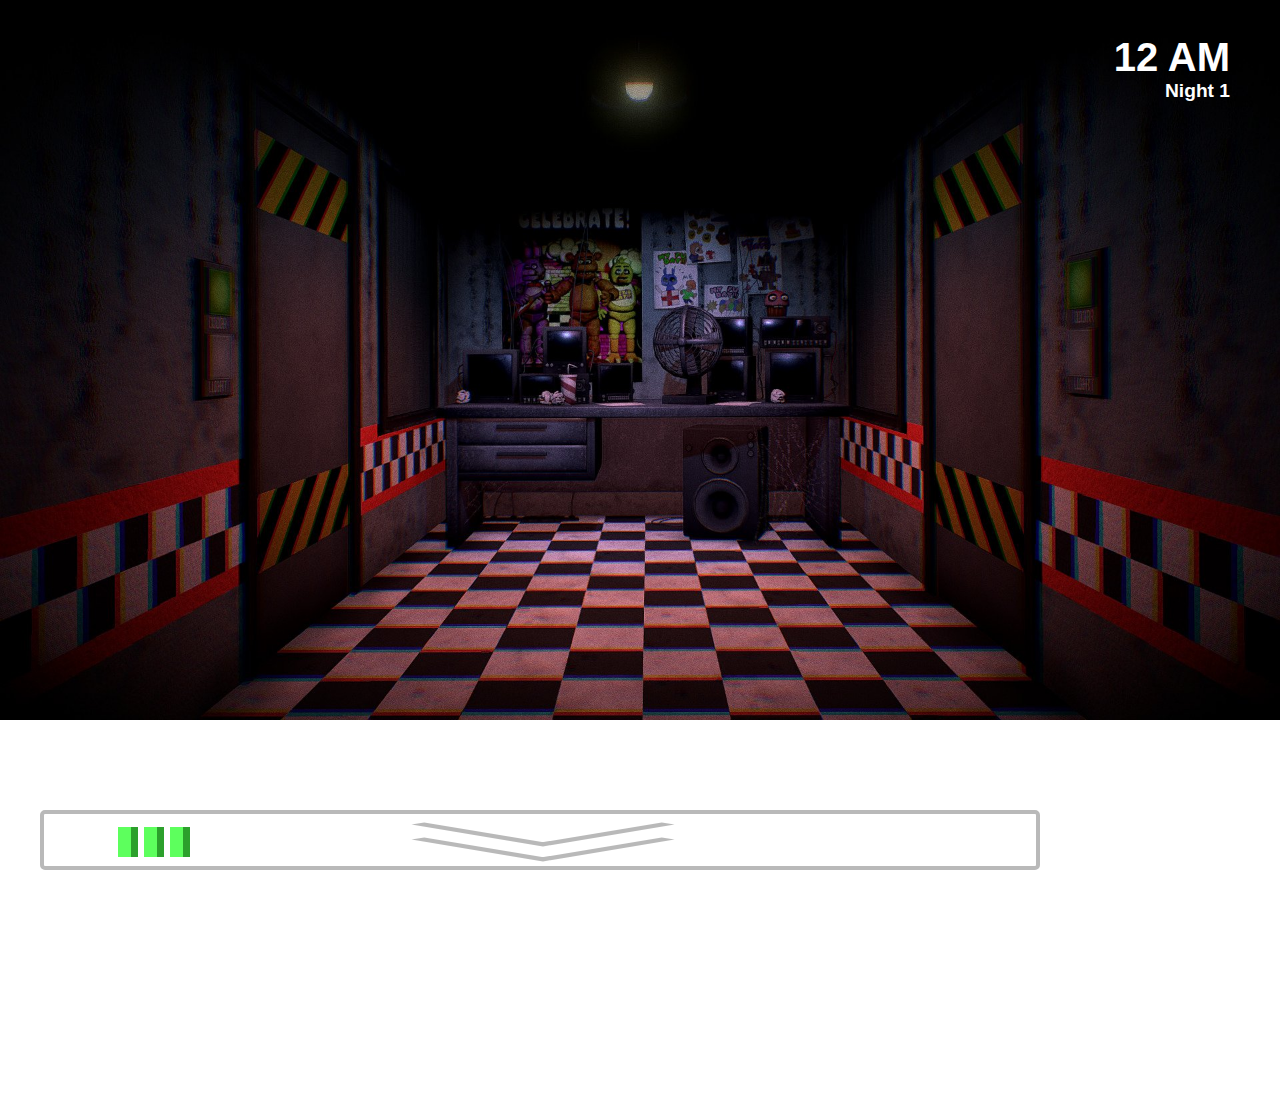
==== index.html @ d0fad501 "relogio funcional" ====
<!DOCTYPE html>
<html lang="en">
<head>
    <meta charset="UTF-8">
    <meta name="viewport" content="width=device-width, initial-scale=1.0">
    <title>FNAF RTX ON</title>
    <link rel="stylesheet" href="./style.css">
    <link href="https://fonts.cdnfonts.com/css/minecraftia" rel="stylesheet">
</head>
<body>

    <video id="static2" autoplay loop height="120%" muted>
        <source src="./videos/TV STATIC (4K 60FPS).mp4" type="video/mp4">
    </video>
    
    <main id="main"><!-- menu fnaf 1-->
        <section class="mapa" id="map">
            <div class="text">
                <h2 id="mapText">text</h2>
            </div>
            <div class="mini">
                <div class="room">
                    <button class="cam" id="cam1"><p class="camText">CAM</p><p class="camNum">1</p></button>
                    <button class="cam" id="cam2"><p class="camText">CAM</p><p class="camNum">2</p></button>
                    <button class="cam" id="cam3"><p class="camText">CAM</p><p class="camNum">3</p></button>
                    <button class="cam" id="cam4"><p class="camText">CAM</p><p class="camNum">4</p></button>
                </div>
                <!-- <img src="/images/9c2HO3P.png" alt="Fnaf 1 Map Png@seekpng.com"> -->
            </div>
        </section>
        <!-- Contador de Dias e Horas -->
        <section class="status">
            <div class="time-counter">
                <h2 id="hour">12 AM</h2>
                <h4 id="days">Night 1</h4>
            </div>
            <div class="power">
                <p id="powerLeft">Power Left: <span id="power-percentage">51%</span></p>
                <div class="usage-bar">
                    <p>Usage:</p>
                    <div class="bars">
                        <div class="bar">
                            <div class="bar2"></div>
                        </div>
                        <div class="bar">
                            <div class="bar2"></div>
                        </div>
                        <div class="bar">
                            <div class="bar2"></div>
                        </div>
                    </div>
                </div>
            </div>

            <div id="recording"></div>

        </section>  

        <div id="camera" class="camera close">
        
        </div>
        <div class="container" id="sujeitos">
            <div class="card" id="seguranca">
                <img id="seg" src="" alt="">
                <input type="submit" id="botaoSeg">
            </div>
            <div class="card" id="bonnie">
                <img id="coelho" src="" alt="">
            </div>
            <div class="card" id="freddy">
                <img id="urso" src="" alt="">
            </div>
            <div class="card" id="chica">
                <img id="pato" src="" alt="">
            </div>
            <div class="card" id="foxy">
                <img id="raposa" src="" alt="">
            </div>
            
        </div>

        <video id="static" autoplay loop width="120%" height="120%" muted>
            <source src="./videos/TV STATIC (4K 60FPS).mp4" type="video/mp4">
        </video>

        <!-- Câmeras -->
        <section class="camera-controls">
            <button id="botaoCamera">
                <div class="setas">
                    <div class="seta-topo"></div>
                    <div class="seta-baixo"></div>
                </div>
            </button>
        </section>
    </main>
    

    <script src="./scripts/images.js"></script>
    <script src="./scripts/abrirCamera.js"></script>
    <script src="./scripts/funcaoCamera.js"></script>
    <script src="./scripts/tempo.js"></script>
</body>
</html>
---- style.css ----
*{
    margin: 0;
    padding: 0;
}

:root {
    --primary-bg: #000;
    --secondary-bg: rgba(0, 0, 0, 0.7);
    --primary-color: #fff;
    --accent-color: #444;
    --hover-color: rgba(155, 155, 155, 0.70);
    --green-bar: #2ca02c;
    --greenluz-bar: #5dff5d;
}

body {
    display: flex;
    justify-content: center;
    align-items: center;
    overflow: hidden;
    font-family: 'Minecraftia', sans-serif;
    height: 100vh;
    background-repeat: no-repeat;
    background-size: 100%;
    background-image: url(./images/0995b85d336e40de987853cd1148e936.jpeg);
    color: var(--primary-color);
}

.closet{
    background-image: url(./images/fnaf-background/closet.webp);
    background-repeat: no-repeat;
    background-size: 100% 100%;
}
.pirate-cove{
    background-image: url(./images/fnaf-background/Pirate_cove_nocamera.webp);
    background-repeat: no-repeat;
    background-size: 100% 100%;
}
.restroom{
    background-image: url(./images/fnaf-background/Restroom.webp);
    background-repeat: no-repeat;
    background-size: 100% 100%;
}
.stage{
    background-image: url(./images/fnaf-background/stage.webp);
    background-repeat: no-repeat;
    background-size: 100% 100%;
}
.cam2a{
    background-image: url(./images/fnaf-background/left0.jpg);
    background-repeat: no-repeat;
    background-size: 100% 100%;
}
main {
    display: flex;
    flex-direction: column;
    justify-content: center;
    align-items: center;
    margin: 10px;
    height: 97vh;
    width: 98vw;
    box-sizing: border-box;
}

.time-counter {
    position: absolute;
    top: 20px;
    right: 20px;
    padding: 15px;
    padding-right: 30px;
    font-size: 1.2em;
    text-align: right;
}

#hour {
    font-size: 40px;
}

.power {
    position: absolute;
    text-align: left;
    font-size: 20px;
    left: 20px;
    bottom: 20px;
    padding: 20px;
    padding-left: 30px;
    border-radius: 5px;
    color: var(--primary-color);
}

#power-percentage{
    font-size: 30px;
}

.usage-bar {
    display:flex;
    align-items: center;
    margin-top: 10px;
    gap: 2px;
}

.bars{
    display: flex;
}

.bar2{
    background-color: var(--greenluz-bar);
    width: 13px;
    height: 30px;
}

.bar {
    display: flex;
    gap: 40px;
    width: 20px;
    margin: 3px;
    height: 30px;
    background-color: var(--green-bar);
}

#recording{
    visibility: hidden;
    position: absolute;
    top: 70px;
    left: 70px;
    width: 50px;
    height: 50px;
    background-color: red;
    border-radius: 1000px;
    animation: bip 2s ;
    animation-iteration-count: infinite;
}

/* Botão central com estilo */
.camera-controls button {
    position: absolute;
    bottom: 30px;
    transform: translateX(-60%);
    width: 1000px;
    height: 60px;
    border: 4px solid var(--hover-color);
    background-color: transparent;
    border-radius: 5px;
    cursor: pointer;
    display: flex;
    justify-content: center;
    align-items: center;
}

/* Estilo de hover para o botão */
.camera-controls button:hover {
    background-color: var(--hover-color);
}

.setas{
    display: flex;
    flex-direction: column;
    align-items: center;
    width: 900;
    height: 100%;
    transform: scaleX(6);
}

/* Setas duplas no botão */
.seta-topo,
.seta-baixo {
    display: block;
    position: absolute;
    width: 28px; /* Largura da seta */
    height: 28px; /* Altura da seta */
    border-right: 3px solid var(--hover-color);
    border-bottom: 3px solid var(--hover-color);
    transform: rotate(45deg); 
}

/* Ajuste da seta superior */
.seta-topo {
    top: -5px;
}

/* Ajuste da seta inferior */
.seta-baixo {
    top: 10px;
}

#camera{
    position: absolute;
    display: block;
    justify-content: center;
    align-items: center;
    transform-style: preserve-3d;
    width: 1583px;
    height: 887px;
    scale: 0.6;
    border-radius: 20px;
    background-image: url(./images/monitor.png);
    transition: 0.5s ease-in-out;
}

.camera.close{
    bottom: -400px;
    transform: perspective(30cm) rotateX(60deg) translateZ(-90px);
}

.camera.open{
    bottom: 20px;
    transform: perspective(30cm) rotateX(0) translateZ(480px) ;
}

#static{
    display: none;
    position: absolute;
}

#static2{
    display: none;
    z-index: -1;
    position: absolute;
    opacity: 20%;
}

.container {
    visibility: hidden;
    width: 100%;
    height: 100%;
}

.card{
    display: flex;
    flex-direction: column;
    position: absolute;
}

#seguranca{
    visibility: hidden;
}

#freddy{
    top: 350px;
    left: 625px;
    visibility: hidden;
}

#bonnie{
    top: 220px;
    left: 550px;
    visibility: hidden;
}

#chica{
    top: 350px;
    left: 800px;
    visibility: hidden;
}

#foxy{
    top: 400px;
    right: 550px;
    visibility: hidden;
}

.container input{
    width: 200px;
}

.card img{
    z-index: -2;
    width: 200px;
    height: 200px;
    filter: grayscale(50%);
}

/* MAPA DO FNAF 1 */
.mapa {
    visibility: hidden;
    position: absolute;
    bottom: 50px;
    right: 50px;
}
.mapa .text h2{
    font-size: 35px;    
}
/* .mapa .mini img{
    width: 500px;
    height: 450px;
} */
.mapa .mini{
    width: 500px;
    height: 450px;
}

.mapa .room{
    position: absolute;
    border: 2px solid rgba(255, 255, 255, 0.5);
    right: 50px;
    top: 100px;
    width: 300px;
    height: 200px;
}

.cam{
    background-color: #444;
    color: white;
    border: 4px solid white;
    position: absolute;
    text-align: left;
    font-family: 'Minecraftia', sans-serif;
    font-size: 17px;
    height: 46px;
    width: 72px;
}

.camText{
    position: absolute;
    top: -2px;
    left: 4px;
}

.camNum{
    position: absolute;
    bottom: -1px;
    left: 4px;
}

body.stage #cam1{
    animation: color-bip 2s;
    animation-iteration-count: infinite;
}

#cam1{
    top: 20px;
    left: 20px;
}

body.pirate-cove #cam2{
    animation: color-bip 2s;
    animation-iteration-count: infinite;
}

#cam2{
    top: 20px;
    right: 20px;
}

body.closet #cam3{
    animation: color-bip 2s;
    animation-iteration-count: infinite;
}

#cam3{
    bottom: 20px;
    left: 20px;
}

body.restroom #cam4{
    animation: color-bip 2s;
    animation-iteration-count: infinite;
}

#cam4{
    bottom: 20px;
    right: 20px;
}
    
body.cam2a #cam5{
    animation: color-bip 2s;
    animation-iteration-count: infinite;
}

#cam5{
    bottom: 20px;
    right: 20px;
}
    
/* faltar por um input dos map */
@keyframes statica{
    0% {
        opacity: 0;
    }
    50% {
      opacity: 1;
    }
    100% {
        opacity: 0;
    }
}

@keyframes bip{
    0%{
        opacity: 0;
    }
    49%{
        opacity: 0;
    }
    50%{
        opacity: 1;
    }
    100%{
        opacity: 1;
    }
}

@keyframes color-bip{
    0%{
        background-color: #7da747;
    }
    49%{
        background-color: #7da747;
    }
    50%{
        background-color: #444;
    }
    100%{
        background-color: #444;
    }
}
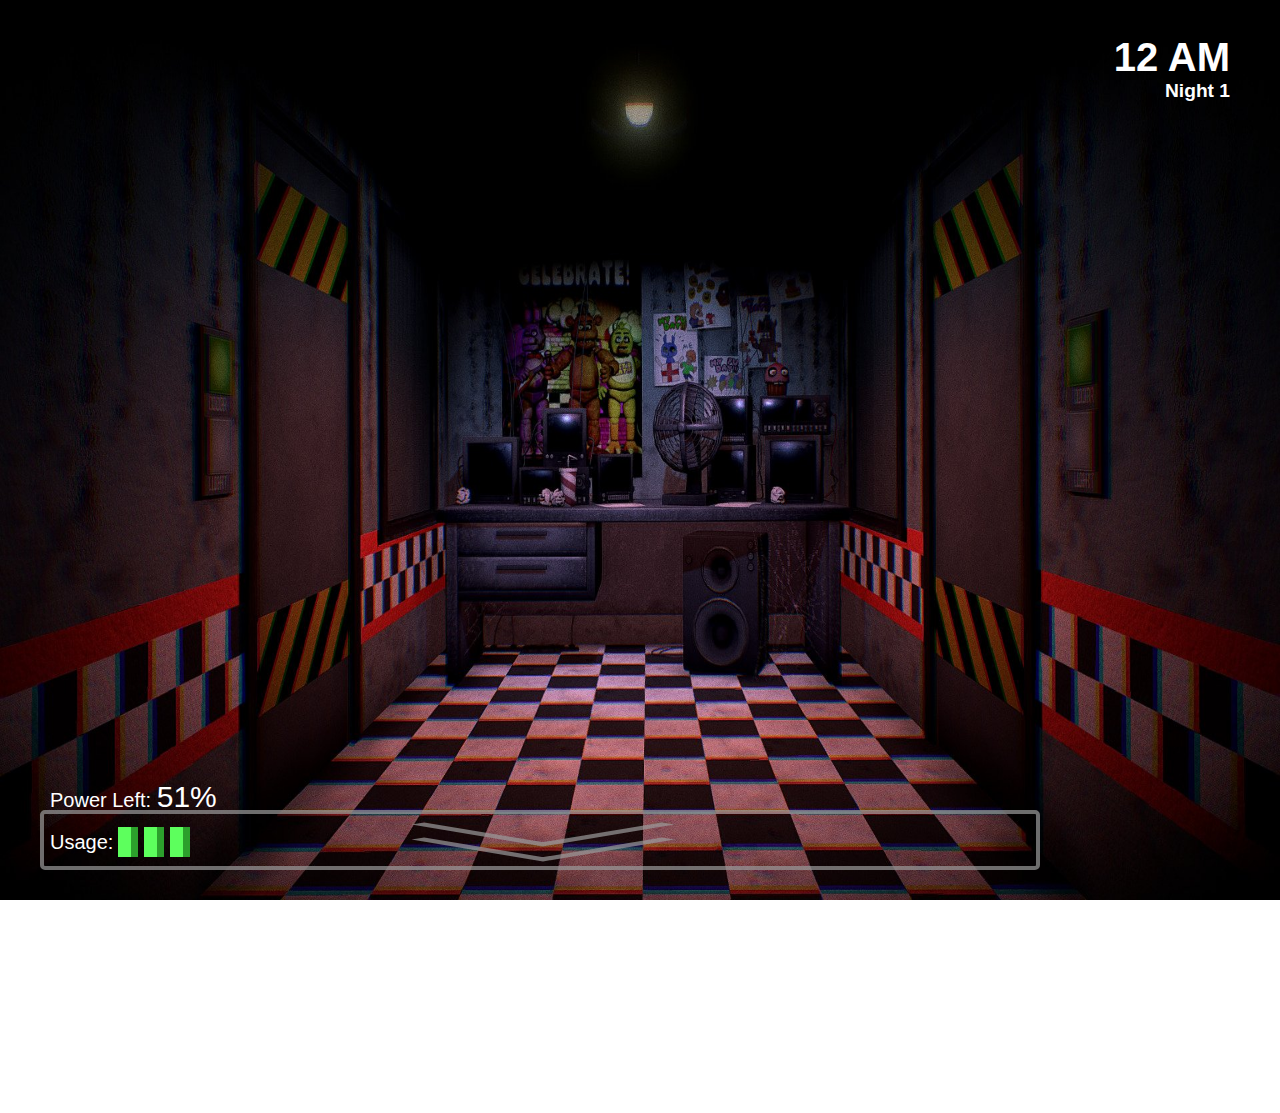
==== commit a53f81ac: "testando bonnie" ====
--- a/index.html
+++ b/index.html
@@ -65,7 +65,7 @@
                 <input type="submit" id="botaoSeg">
             </div>
             <div class="card" id="bonnie">
-                <img id="coelho" src="" alt="">
+                <img id="coelho" src="./images-bonnie/12.jpg" alt="">
             </div>
             <div class="card" id="freddy">
                 <img id="urso" src="" alt="">
--- a/style.css
+++ b/style.css
@@ -21,36 +21,14 @@
     font-family: 'Minecraftia', sans-serif;
     height: 100vh;
     background-repeat: no-repeat;
-    background-size: 100%;
+    user-select: none;
+    background-size: 100% 100vh;
     background-image: url(./images/0995b85d336e40de987853cd1148e936.jpeg);
     color: var(--primary-color);
 }
 
-.closet{
-    background-image: url(./images/fnaf-background/closet.webp);
-    background-repeat: no-repeat;
-    background-size: 100% 100%;
-}
-.pirate-cove{
-    background-image: url(./images/fnaf-background/Pirate_cove_nocamera.webp);
-    background-repeat: no-repeat;
-    background-size: 100% 100%;
-}
-.restroom{
-    background-image: url(./images/fnaf-background/Restroom.webp);
-    background-repeat: no-repeat;
-    background-size: 100% 100%;
-}
-.stage{
-    background-image: url(./images/fnaf-background/stage.webp);
-    background-repeat: no-repeat;
-    background-size: 100% 100%;
-}
-.cam2a{
-    background-image: url(./images/fnaf-background/left0.jpg);
-    background-repeat: no-repeat;
-    background-size: 100% 100%;
-}
+
+
 main {
     display: flex;
     flex-direction: column;
@@ -226,6 +204,8 @@
 }
 
 .card{
+    width: 15%;
+    height: 25%;
     display: flex;
     flex-direction: column;
     position: absolute;
@@ -236,26 +216,26 @@
 }
 
 #freddy{
-    top: 350px;
-    left: 625px;
+    top: 35%;
+    left: 38%;
     visibility: hidden;
 }
 
 #bonnie{
-    top: 220px;
-    left: 550px;
+    top: 25%;
+    left: 30%;
     visibility: hidden;
 }
 
 #chica{
-    top: 350px;
-    left: 800px;
+    top: 40%;
+    left: 42%;
     visibility: hidden;
 }
 
 #foxy{
-    top: 400px;
-    right: 550px;
+    top: 50%;
+    right: 30%;
     visibility: hidden;
 }
 
@@ -265,8 +245,8 @@
 
 .card img{
     z-index: -2;
-    width: 200px;
-    height: 200px;
+    width: 100%;
+    height: 100%;
     filter: grayscale(50%);
 }
 
@@ -362,16 +342,7 @@
     right: 20px;
 }
     
-body.cam2a #cam5{
-    animation: color-bip 2s;
-    animation-iteration-count: infinite;
-}
-
-#cam5{
-    bottom: 20px;
-    right: 20px;
-}
-    
+
 /* faltar por um input dos map */
 @keyframes statica{
     0% {
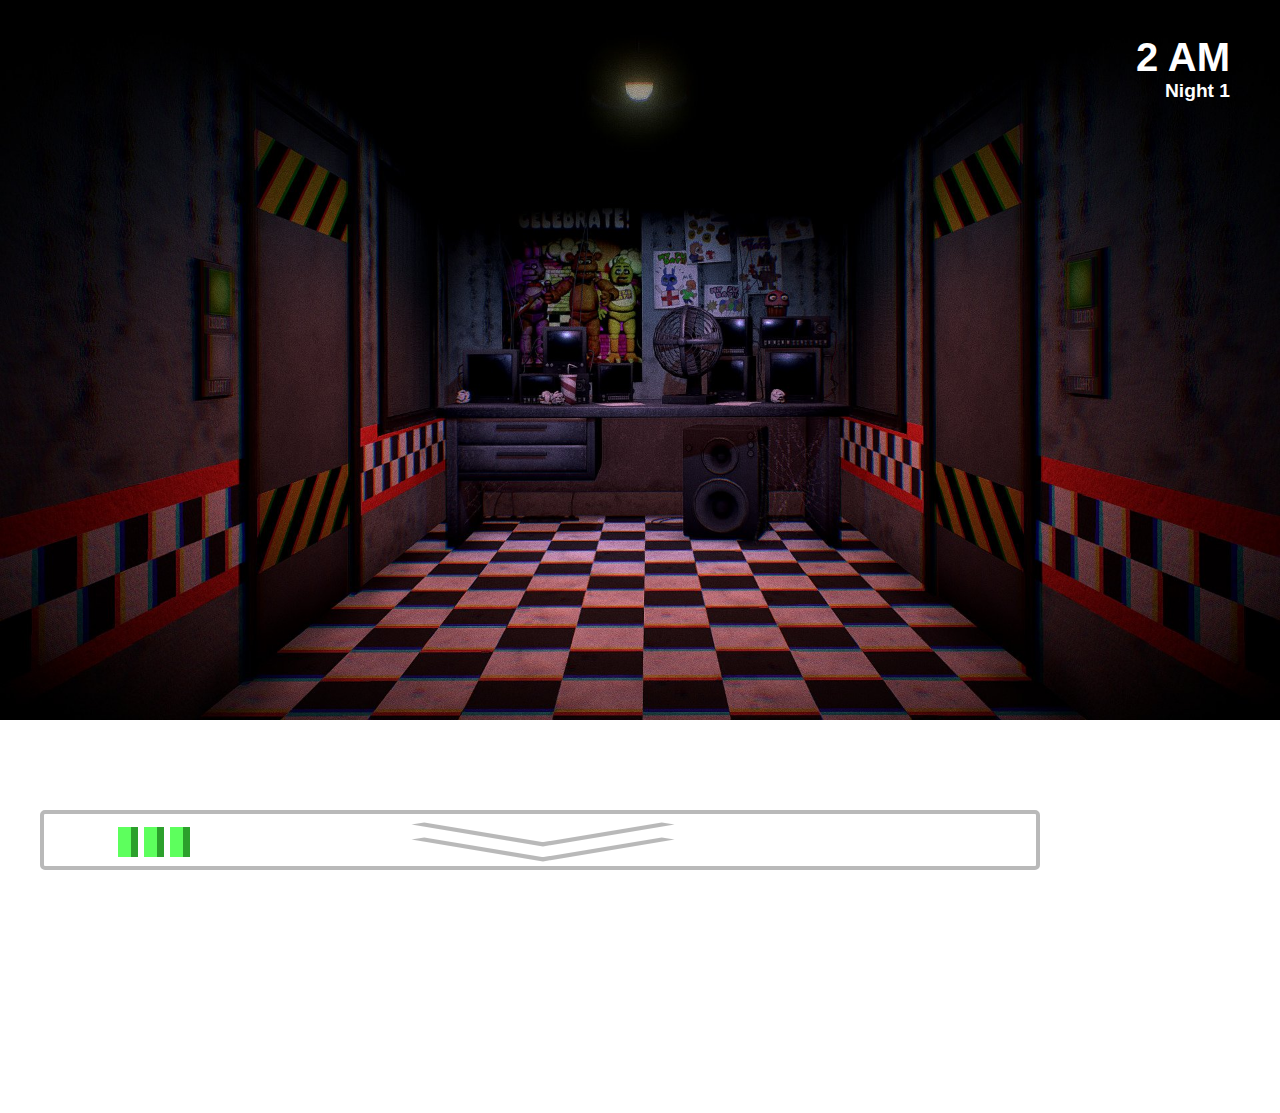
==== commit 1c0df1d9: "criei um botão "funcional" do phone guy" ====
--- a/index.html
+++ b/index.html
@@ -8,8 +8,7 @@
     <link href="https://fonts.cdnfonts.com/css/minecraftia" rel="stylesheet">
 </head>
 <body>
-
-    <video id="static2" autoplay loop height="120%" muted>
+    <video id="static2" autoplay loop width="120%" height="120%" muted>
         <source src="./videos/TV STATIC (4K 60FPS).mp4" type="video/mp4">
     </video>
     
@@ -25,13 +24,12 @@
                     <button class="cam" id="cam3"><p class="camText">CAM</p><p class="camNum">3</p></button>
                     <button class="cam" id="cam4"><p class="camText">CAM</p><p class="camNum">4</p></button>
                 </div>
-                <!-- <img src="/images/9c2HO3P.png" alt="Fnaf 1 Map Png@seekpng.com"> -->
             </div>
         </section>
         <!-- Contador de Dias e Horas -->
         <section class="status">
             <div class="time-counter">
-                <h2 id="hour">12 AM</h2>
+                <h2 id="hour">2 AM</h2>
                 <h4 id="days">Night 1</h4>
             </div>
             <div class="power">
@@ -65,7 +63,7 @@
                 <input type="submit" id="botaoSeg">
             </div>
             <div class="card" id="bonnie">
-                <img id="coelho" src="./images-bonnie/12.jpg" alt="">
+                <img id="coelho" src="" alt="">
             </div>
             <div class="card" id="freddy">
                 <img id="urso" src="" alt="">
@@ -92,12 +90,15 @@
                 </div>
             </button>
         </section>
+        <audio id="audio"autoplay>
+            <source src="soms/phone-guy-fnaf-1-night-1-voice-lines-made-with-Voicemod.mp3" type="audio/mp3">
+        </audio>
+        <button id="stopButton" onclick="stopAudio()">MUTE CALL</button>
     </main>
     
-
     <script src="./scripts/images.js"></script>
     <script src="./scripts/abrirCamera.js"></script>
     <script src="./scripts/funcaoCamera.js"></script>
-    <script src="./scripts/tempo.js"></script>
+    <script src="./scripts/Telefone.js"></script>
 </body>
 </html>--- a/style.css
+++ b/style.css
@@ -21,13 +21,31 @@
     font-family: 'Minecraftia', sans-serif;
     height: 100vh;
     background-repeat: no-repeat;
-    user-select: none;
-    background-size: 100% 100vh;
+    background-size: 100%;
     background-image: url(./images/0995b85d336e40de987853cd1148e936.jpeg);
     color: var(--primary-color);
 }
 
-
+.closet{
+    background-image: url(./images/fnaf-background/closet.webp);
+    background-repeat: no-repeat;
+    background-size: 100% 100%;
+}
+.pirate-cove{
+    background-image: url(./images/fnaf-background/zejbvhvahnt61.webp);
+    background-repeat: no-repeat;
+    background-size: 100% 100%;
+}
+.restroom{
+    background-image: url(./images/fnaf-background/Restroom.webp);
+    background-repeat: no-repeat;
+    background-size: 100% 100%;
+}
+.stage{
+    background-image: url(./images/fnaf-background/stage.webp);
+    background-repeat: no-repeat;
+    background-size: 100% 100%;
+}
 
 main {
     display: flex;
@@ -204,8 +222,6 @@
 }
 
 .card{
-    width: 15%;
-    height: 25%;
     display: flex;
     flex-direction: column;
     position: absolute;
@@ -216,26 +232,26 @@
 }
 
 #freddy{
-    top: 35%;
-    left: 38%;
+    top: 350px;
+    left: 625px;
     visibility: hidden;
 }
 
 #bonnie{
-    top: 25%;
-    left: 30%;
+    top: 220px;
+    left: 550px;
     visibility: hidden;
 }
 
 #chica{
-    top: 40%;
-    left: 42%;
+    top: 350px;
+    left: 800px;
     visibility: hidden;
 }
 
 #foxy{
-    top: 50%;
-    right: 30%;
+    top: 400px;
+    left: 760px;
     visibility: hidden;
 }
 
@@ -245,8 +261,8 @@
 
 .card img{
     z-index: -2;
-    width: 100%;
-    height: 100%;
+    width: 200px;
+    height: 200px;
     filter: grayscale(50%);
 }
 
@@ -290,98 +306,113 @@
     width: 72px;
 }
 
+#stopButton {
+    padding: 10px 20px;
+    font-size: 13px;
+    cursor: pointer;
+    background-color: #bd8a816e;
+    color: rgba(233, 209, 209, 0.829);
+    border: 2px solid rgb(187, 161, 161);
+    border-radius: 5px;
+    margin-bottom: 47%;
+    margin-right: 1400px;
+    font-family:'Minecraftia', sans-serif;
+
+}
+
 .camText{
     position: absolute;
     top: -2px;
     left: 4px;
-}
+}    
 
 .camNum{
     position: absolute;
     bottom: -1px;
     left: 4px;
-}
+}    
 
 body.stage #cam1{
     animation: color-bip 2s;
     animation-iteration-count: infinite;
-}
+}    
 
 #cam1{
     top: 20px;
     left: 20px;
-}
+}    
 
 body.pirate-cove #cam2{
     animation: color-bip 2s;
     animation-iteration-count: infinite;
-}
+}    
 
 #cam2{
     top: 20px;
     right: 20px;
-}
+}    
 
 body.closet #cam3{
     animation: color-bip 2s;
     animation-iteration-count: infinite;
-}
+}    
 
 #cam3{
     bottom: 20px;
     left: 20px;
-}
+}    
 
 body.restroom #cam4{
     animation: color-bip 2s;
     animation-iteration-count: infinite;
-}
+}    
 
 #cam4{
     bottom: 20px;
     right: 20px;
-}
+}    
     
 
 /* faltar por um input dos map */
 @keyframes statica{
     0% {
         opacity: 0;
-    }
+    }    
     50% {
-      opacity: 1;
-    }
+      opacity: 1;  
+    }  
     100% {
         opacity: 0;
-    }
-}
+    }    
+}    
 
 @keyframes bip{
     0%{
         opacity: 0;
-    }
+    }    
     49%{
         opacity: 0;
-    }
+    }    
     50%{
         opacity: 1;
-    }
+    }    
     100%{
         opacity: 1;
-    }
-}
+    }    
+}    
 
 @keyframes color-bip{
     0%{
         background-color: #7da747;
-    }
+    }    
     49%{
         background-color: #7da747;
-    }
+    }    
     50%{
         background-color: #444;
-    }
+    }    
     100%{
         background-color: #444;
-    }
-}+    }    
+}    
+
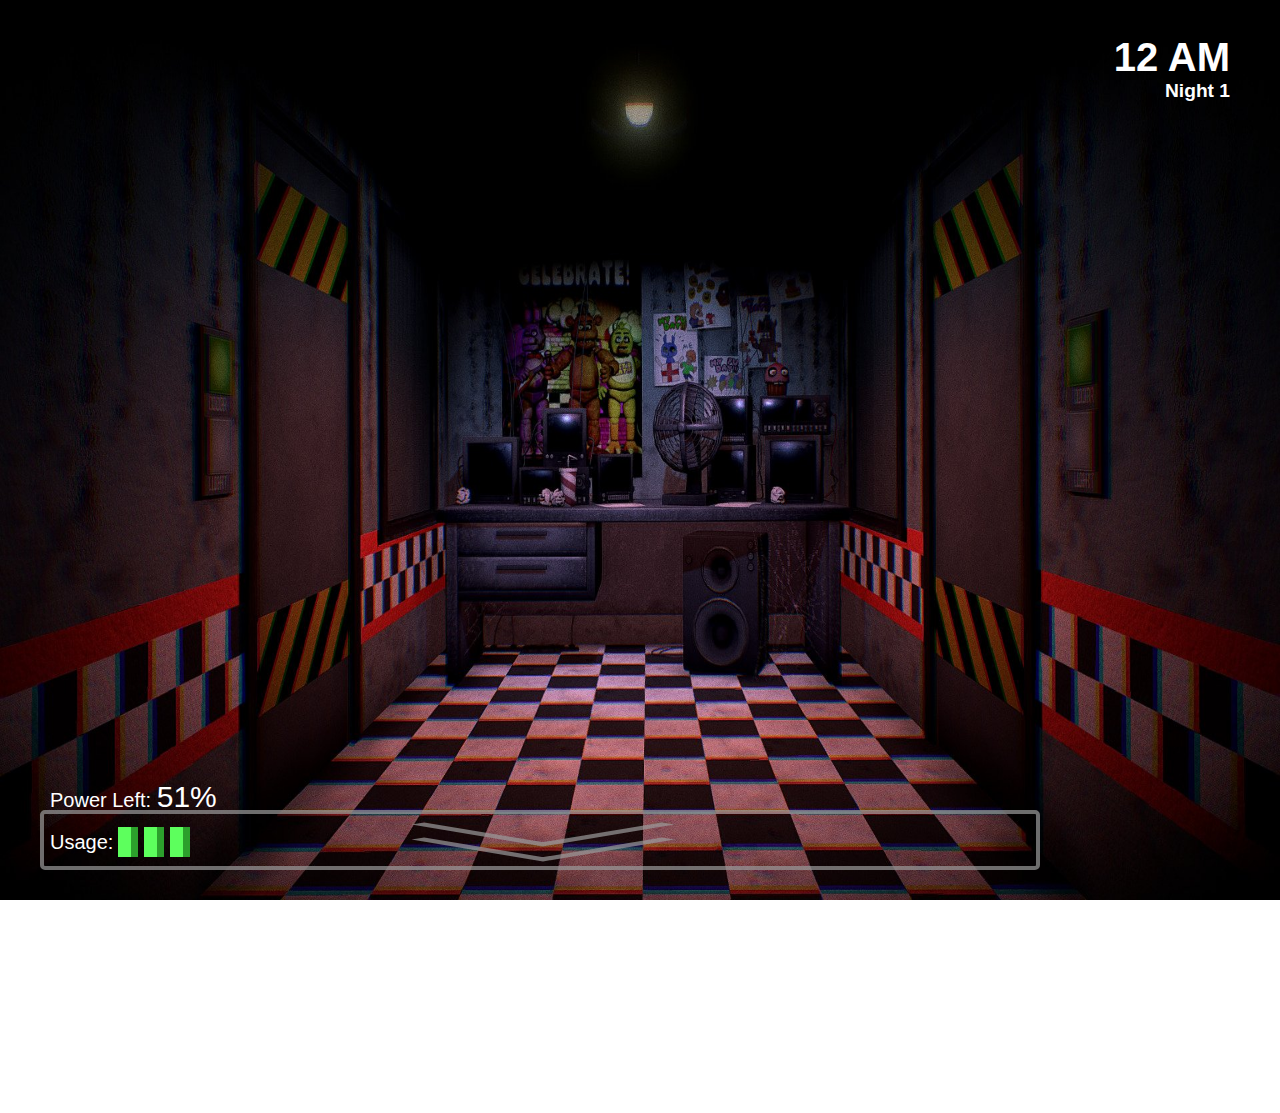
==== commit 876b8167: "tirando comentarios" ====
--- a/index.html
+++ b/index.html
@@ -8,7 +8,8 @@
     <link href="https://fonts.cdnfonts.com/css/minecraftia" rel="stylesheet">
 </head>
 <body>
-    <video id="static2" autoplay loop width="120%" height="120%" muted>
+
+    <video id="static2" autoplay loop height="120%" muted>
         <source src="./videos/TV STATIC (4K 60FPS).mp4" type="video/mp4">
     </video>
     
@@ -29,7 +30,7 @@
         <!-- Contador de Dias e Horas -->
         <section class="status">
             <div class="time-counter">
-                <h2 id="hour">2 AM</h2>
+                <h2 id="hour">12 AM</h2>
                 <h4 id="days">Night 1</h4>
             </div>
             <div class="power">
@@ -90,15 +91,12 @@
                 </div>
             </button>
         </section>
-        <audio id="audio"autoplay>
-            <source src="soms/phone-guy-fnaf-1-night-1-voice-lines-made-with-Voicemod.mp3" type="audio/mp3">
-        </audio>
-        <button id="stopButton" onclick="stopAudio()">MUTE CALL</button>
     </main>
     
+
     <script src="./scripts/images.js"></script>
     <script src="./scripts/abrirCamera.js"></script>
     <script src="./scripts/funcaoCamera.js"></script>
-    <script src="./scripts/Telefone.js"></script>
+    <script src="./scripts/tempo.js"></script>
 </body>
 </html>--- a/style.css
+++ b/style.css
@@ -21,7 +21,8 @@
     font-family: 'Minecraftia', sans-serif;
     height: 100vh;
     background-repeat: no-repeat;
-    background-size: 100%;
+    user-select: none;
+    background-size: 100% 100vh;
     background-image: url(./images/0995b85d336e40de987853cd1148e936.jpeg);
     color: var(--primary-color);
 }
@@ -32,7 +33,7 @@
     background-size: 100% 100%;
 }
 .pirate-cove{
-    background-image: url(./images/fnaf-background/zejbvhvahnt61.webp);
+    background-image: url(./images/fnaf-background/Pirate_cove_nocamera.webp);
     background-repeat: no-repeat;
     background-size: 100% 100%;
 }
@@ -222,6 +223,8 @@
 }
 
 .card{
+    width: 15%;
+    height: 25%;
     display: flex;
     flex-direction: column;
     position: absolute;
@@ -232,26 +235,26 @@
 }
 
 #freddy{
-    top: 350px;
-    left: 625px;
+    top: 35%;
+    left: 38%;
     visibility: hidden;
 }
 
 #bonnie{
-    top: 220px;
-    left: 550px;
+    top: 25%;
+    left: 30%;
     visibility: hidden;
 }
 
 #chica{
-    top: 350px;
-    left: 800px;
+    top: 40%;
+    left: 42%;
     visibility: hidden;
 }
 
 #foxy{
-    top: 400px;
-    left: 760px;
+    top: 50%;
+    right: 30%;
     visibility: hidden;
 }
 
@@ -261,8 +264,8 @@
 
 .card img{
     z-index: -2;
-    width: 200px;
-    height: 200px;
+    width: 100%;
+    height: 100%;
     filter: grayscale(50%);
 }
 
@@ -276,10 +279,7 @@
 .mapa .text h2{
     font-size: 35px;    
 }
-/* .mapa .mini img{
-    width: 500px;
-    height: 450px;
-} */
+
 .mapa .mini{
     width: 500px;
     height: 450px;
@@ -306,113 +306,98 @@
     width: 72px;
 }
 
-#stopButton {
-    padding: 10px 20px;
-    font-size: 13px;
-    cursor: pointer;
-    background-color: #bd8a816e;
-    color: rgba(233, 209, 209, 0.829);
-    border: 2px solid rgb(187, 161, 161);
-    border-radius: 5px;
-    margin-bottom: 47%;
-    margin-right: 1400px;
-    font-family:'Minecraftia', sans-serif;
-
-}
-
 .camText{
     position: absolute;
     top: -2px;
     left: 4px;
-}    
+}
 
 .camNum{
     position: absolute;
     bottom: -1px;
     left: 4px;
-}    
+}
 
 body.stage #cam1{
     animation: color-bip 2s;
     animation-iteration-count: infinite;
-}    
+}
 
 #cam1{
     top: 20px;
     left: 20px;
-}    
+}
 
 body.pirate-cove #cam2{
     animation: color-bip 2s;
     animation-iteration-count: infinite;
-}    
+}
 
 #cam2{
     top: 20px;
     right: 20px;
-}    
+}
 
 body.closet #cam3{
     animation: color-bip 2s;
     animation-iteration-count: infinite;
-}    
+}
 
 #cam3{
     bottom: 20px;
     left: 20px;
-}    
+}
 
 body.restroom #cam4{
     animation: color-bip 2s;
     animation-iteration-count: infinite;
-}    
+}
 
 #cam4{
     bottom: 20px;
     right: 20px;
-}    
+}
     
 
 /* faltar por um input dos map */
 @keyframes statica{
     0% {
         opacity: 0;
-    }    
+    }
     50% {
-      opacity: 1;  
-    }  
+      opacity: 1;
+    }
     100% {
         opacity: 0;
-    }    
-}    
+    }
+}
 
 @keyframes bip{
     0%{
         opacity: 0;
-    }    
+    }
     49%{
         opacity: 0;
-    }    
+    }
     50%{
         opacity: 1;
-    }    
+    }
     100%{
         opacity: 1;
-    }    
-}    
+    }
+}
 
 @keyframes color-bip{
     0%{
         background-color: #7da747;
-    }    
+    }
     49%{
         background-color: #7da747;
-    }    
+    }
     50%{
         background-color: #444;
-    }    
+    }
     100%{
         background-color: #444;
-    }    
-}    
-
+    }
+}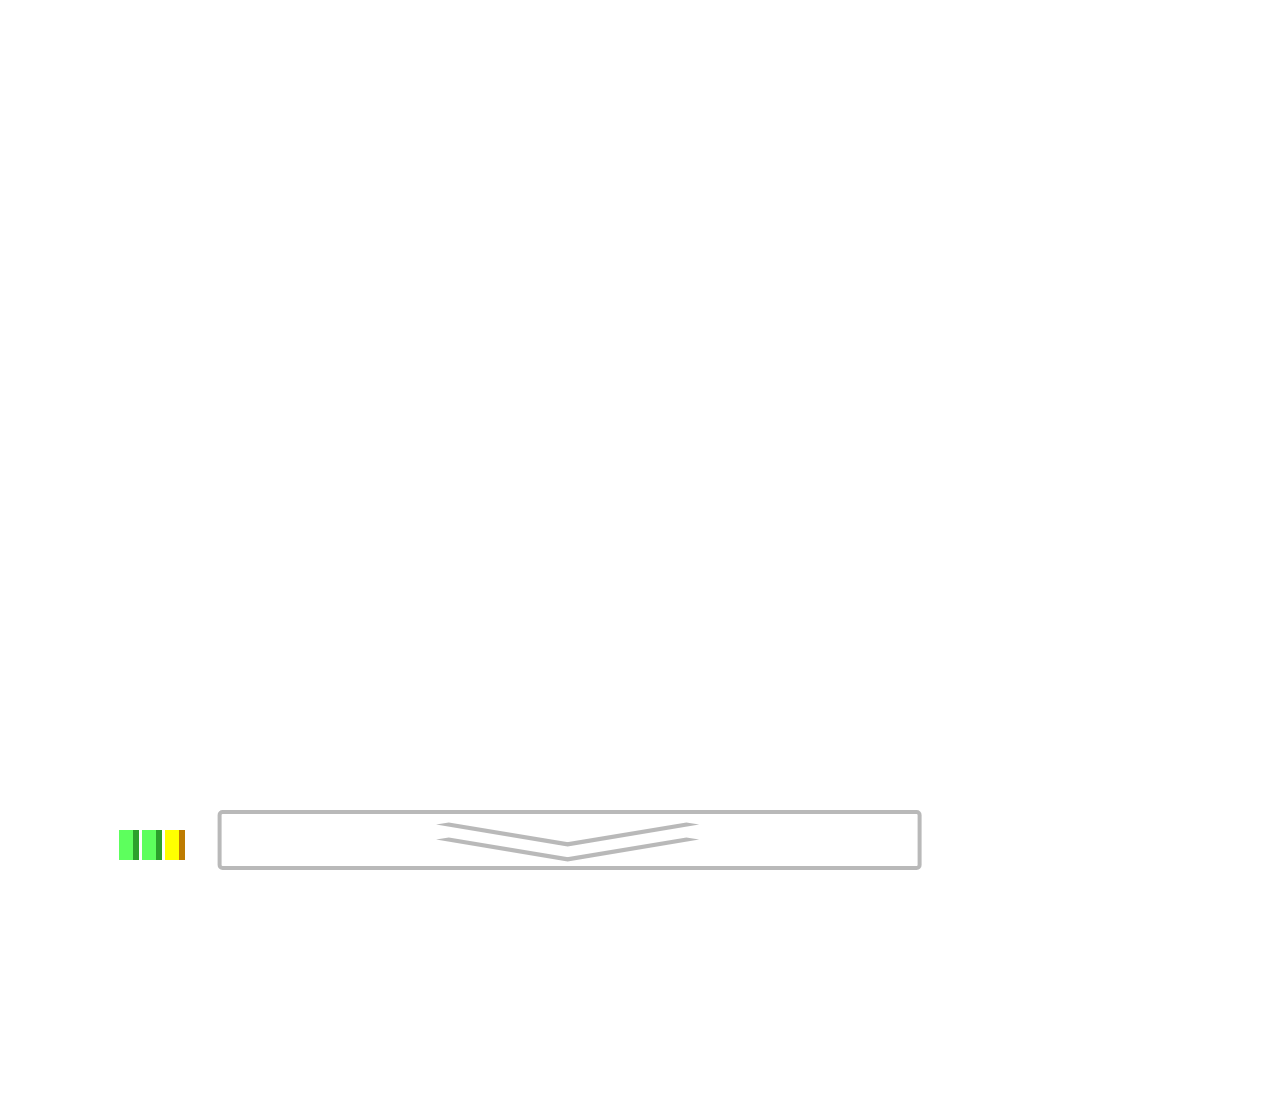
==== commit f0857ca1: "dreno de energia e cores de barra" ====
--- a/index.html
+++ b/index.html
@@ -34,35 +34,34 @@
                 <h4 id="days">Night 1</h4>
             </div>
             <div class="power">
-                <p id="powerLeft">Power Left: <span id="power-percentage">51%</span></p>
+                <p id="powerLeft">Power Left: <span id="power-percentage">99%</span></p>
                 <div class="usage-bar">
                     <p>Usage:</p>
                     <div class="bars">
-                        <div class="bar">
-                            <div class="bar2"></div>
+                        <div class="bar green">
+                            <div class="bar2 green2"></div>
                         </div>
-                        <div class="bar">
-                            <div class="bar2"></div>
+                        <div class="bar green">
+                            <div class="bar2 green2"></div>
                         </div>
-                        <div class="bar">
-                            <div class="bar2"></div>
+                        <div class="bar yellow">
+                            <div class="bar2 yellow2"></div>
+                        </div>
+                        <div class="bar red" id="powerCamera">
+                            <div class="bar2 red2"></div>
                         </div>
                     </div>
                 </div>
             </div>
-
+            
             <div id="recording"></div>
-
+            
         </section>  
-
+        
         <div id="camera" class="camera close">
-        
+            
         </div>
         <div class="container" id="sujeitos">
-            <div class="card" id="seguranca">
-                <img id="seg" src="" alt="">
-                <input type="submit" id="botaoSeg">
-            </div>
             <div class="card" id="bonnie">
                 <img id="coelho" src="" alt="">
             </div>
@@ -77,11 +76,11 @@
             </div>
             
         </div>
-
+        
         <video id="static" autoplay loop width="120%" height="120%" muted>
             <source src="./videos/TV STATIC (4K 60FPS).mp4" type="video/mp4">
         </video>
-
+        
         <!-- Câmeras -->
         <section class="camera-controls">
             <button id="botaoCamera">
@@ -91,12 +90,15 @@
                 </div>
             </button>
         </section>
+        
+        <button id="stopButton" onclick="stopAudio()">MUTE CALL</button>
+        
     </main>
     
-
     <script src="./scripts/images.js"></script>
     <script src="./scripts/abrirCamera.js"></script>
     <script src="./scripts/funcaoCamera.js"></script>
     <script src="./scripts/tempo.js"></script>
+    <script src="./scripts/telefone.js"></script>
 </body>
 </html>--- a/style.css
+++ b/style.css
@@ -11,6 +11,10 @@
     --hover-color: rgba(155, 155, 155, 0.70);
     --green-bar: #2ca02c;
     --greenluz-bar: #5dff5d;
+    --yellow-bar: rgb(190, 123, 0);
+    --yellowluz-bar: rgb(255, 255, 0);
+    --red-bar: rgb(131, 0, 0);
+    --redluz-bar: red;
 }
 
 body {
@@ -23,7 +27,7 @@
     background-repeat: no-repeat;
     user-select: none;
     background-size: 100% 100vh;
-    background-image: url(./images/0995b85d336e40de987853cd1148e936.jpeg);
+    background-image: url(./images/fnaf-background/securityRoom.jpeg);
     color: var(--primary-color);
 }
 
@@ -33,7 +37,7 @@
     background-size: 100% 100%;
 }
 .pirate-cove{
-    background-image: url(./images/fnaf-background/Pirate_cove_nocamera.webp);
+    background-image: url(./images/fnaf-background/pirate-cove.webp);
     background-repeat: no-repeat;
     background-size: 100% 100%;
 }
@@ -93,26 +97,48 @@
     display:flex;
     align-items: center;
     margin-top: 10px;
-    gap: 2px;
+    gap: 6px;
 }
 
 .bars{
     display: flex;
+    gap: 3px;
 }
 
 .bar2{
+    width: 14px;
+    height: 30px;
+}
+
+.bar {
+    display: flex;
+    width: 20px;
+    height: 30px;
+}
+
+.green{
+    background-color: var(--green-bar)
+}
+
+.green2{
     background-color: var(--greenluz-bar);
-    width: 13px;
-    height: 30px;
-}
-
-.bar {
-    display: flex;
-    gap: 40px;
-    width: 20px;
-    margin: 3px;
-    height: 30px;
-    background-color: var(--green-bar);
+}
+
+.yellow{
+    background-color: var(--yellow-bar);
+}
+
+.yellow2{
+    background-color: var(--yellowluz-bar);
+}
+
+.red{
+    display: none;
+    background-color: var(--red-bar);
+}
+
+.red2{
+    background-color: var(--redluz-bar);
 }
 
 #recording{
@@ -133,7 +159,7 @@
     position: absolute;
     bottom: 30px;
     transform: translateX(-60%);
-    width: 1000px;
+    width: 55%;
     height: 60px;
     border: 4px solid var(--hover-color);
     background-color: transparent;
@@ -153,7 +179,7 @@
     display: flex;
     flex-direction: column;
     align-items: center;
-    width: 900;
+    width: 10%;
     height: 100%;
     transform: scaleX(6);
 }
@@ -168,6 +194,7 @@
     border-right: 3px solid var(--hover-color);
     border-bottom: 3px solid var(--hover-color);
     transform: rotate(45deg); 
+    
 }
 
 /* Ajuste da seta superior */
@@ -230,10 +257,6 @@
     position: absolute;
 }
 
-#seguranca{
-    visibility: hidden;
-}
-
 #freddy{
     top: 35%;
     left: 38%;
@@ -253,13 +276,9 @@
 }
 
 #foxy{
-    top: 50%;
-    right: 30%;
-    visibility: hidden;
-}
-
-.container input{
-    width: 200px;
+    top: 40%;
+    left: 40%;
+    visibility: hidden;
 }
 
 .card img{
@@ -306,98 +325,114 @@
     width: 72px;
 }
 
+#stopButton {
+    position: absolute;
+    padding: 10px 20px;
+    font-size: 16px;
+    cursor: pointer;
+    background-color: #bd8a816e;
+    color: rgba(233, 209, 209, 0.829);
+    border: 2px solid rgb(187, 161, 161);
+    border-radius: 5px;
+    font-family:'Minecraftia', sans-serif;
+    display: none;
+    top: 40px;
+    left: 160px;
+}
+
 .camText{
     position: absolute;
     top: -2px;
     left: 4px;
-}
+}    
 
 .camNum{
     position: absolute;
     bottom: -1px;
     left: 4px;
-}
+}    
 
 body.stage #cam1{
     animation: color-bip 2s;
     animation-iteration-count: infinite;
-}
+}    
 
 #cam1{
     top: 20px;
     left: 20px;
-}
+}    
 
 body.pirate-cove #cam2{
     animation: color-bip 2s;
     animation-iteration-count: infinite;
-}
+}    
 
 #cam2{
     top: 20px;
     right: 20px;
-}
+}    
 
 body.closet #cam3{
     animation: color-bip 2s;
     animation-iteration-count: infinite;
-}
+}    
 
 #cam3{
     bottom: 20px;
     left: 20px;
-}
+}    
 
 body.restroom #cam4{
     animation: color-bip 2s;
     animation-iteration-count: infinite;
-}
+}    
 
 #cam4{
     bottom: 20px;
     right: 20px;
-}
+}    
     
 
 /* faltar por um input dos map */
 @keyframes statica{
     0% {
         opacity: 0;
-    }
+    }    
     50% {
-      opacity: 1;
-    }
+      opacity: 1;  
+    }  
     100% {
         opacity: 0;
-    }
-}
+    }    
+}    
 
 @keyframes bip{
     0%{
         opacity: 0;
-    }
+    }    
     49%{
         opacity: 0;
-    }
+    }    
     50%{
         opacity: 1;
-    }
+    }    
     100%{
         opacity: 1;
-    }
-}
+    }    
+}    
 
 @keyframes color-bip{
     0%{
         background-color: #7da747;
-    }
+    }    
     49%{
         background-color: #7da747;
-    }
+    }    
     50%{
         background-color: #444;
-    }
+    }    
     100%{
         background-color: #444;
-    }
-}+    }    
+}    
+
